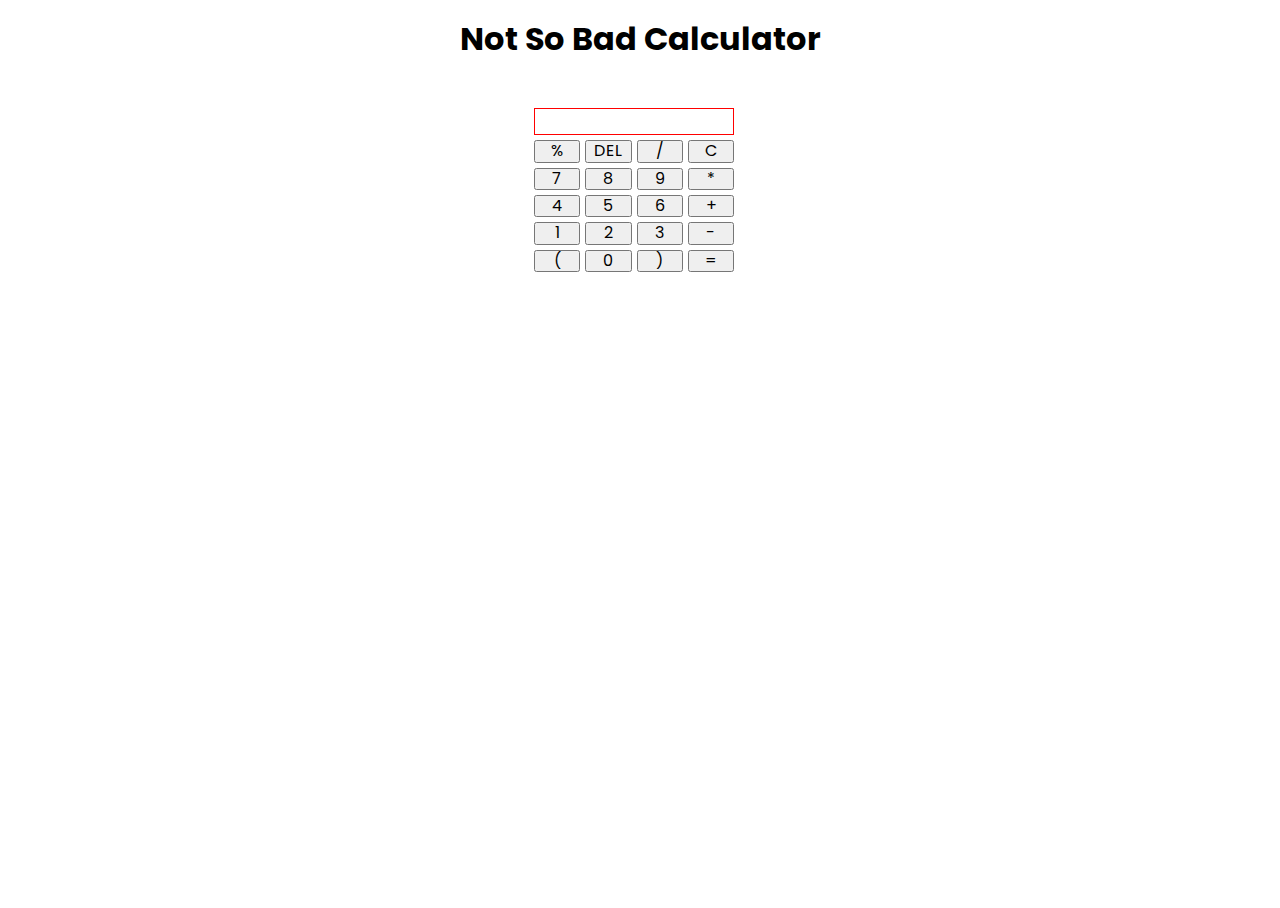
==== simple-calculator/index.html @ d1665dd5 "calculator" ====
<!DOCTYPE html>
<html lang="en">
	<head>
    	<meta charset="utf-8">
    	<meta name="description" content="Not so great calculator">
    	<meta name="keywords" content="calculator, bad, numbers">

		<title>Not So Great Calculator</title>

		<!-- external CSS link -->
		<link rel="stylesheet" href="css/normalize.css">
		<link rel="stylesheet" href="css/style.css">
	</head>
	<body>
		<h1 class="header">Not So Bad Calculator</h1>
		
		<div class=" calculator-width" >
		<p class="screen" id="screen"></p>
		<ul class="row">
			<button>%</button>
			<button>DEL</button>
			<button>/</button>
			<button>C</button>
			<button>7</button>
			<button>8</button>
			<button>9</button>
			<button>*</button>
			<button>4</button>
			<button>5</button>
			<button>6</button>
			<button>+</button>
			<button>1</button>
			<button>2</button>
			<button>3</button>
			<button>-</button>
			<button>(</button>
			<button>0</button>
			<button>)</button>
			<button>=</button>
		</ul>
	</div>
		<!-- <h2>Result: <span id="placeToPutResult"></span></h2> -->


		<script type="text/javascript" src="js/main.js"></script>
	</body>
</html>
---- simple-calculator/css/style.css ----
@import url('https://fonts.googleapis.com/css2?family=Poppins:wght@100;200;400;500&display=swap');
*{
  padding: 0;
  margin: 0;
  
}

body{
  position: relative;
  font-family: 'Poppins', sans-serif;
}
.header{
  text-align: center;
}
.calculator-width{
  /* border: 2px solid black; */
  align-self: center;
  width: 500px;
  height: 800px;
  margin-left: 30% ;
}
.screen{
  margin: 10% 30% 5px;
  
  height: 25px;
  border: 1px solid red;
}
.row{
  list-style-type: none;
  display: grid;
  grid-template-columns: repeat(4,1fr);
  grid-row: 4;
  gap: 5px;
  /* position: absolute; */
  margin: 5px 30% 30% 30%;
}
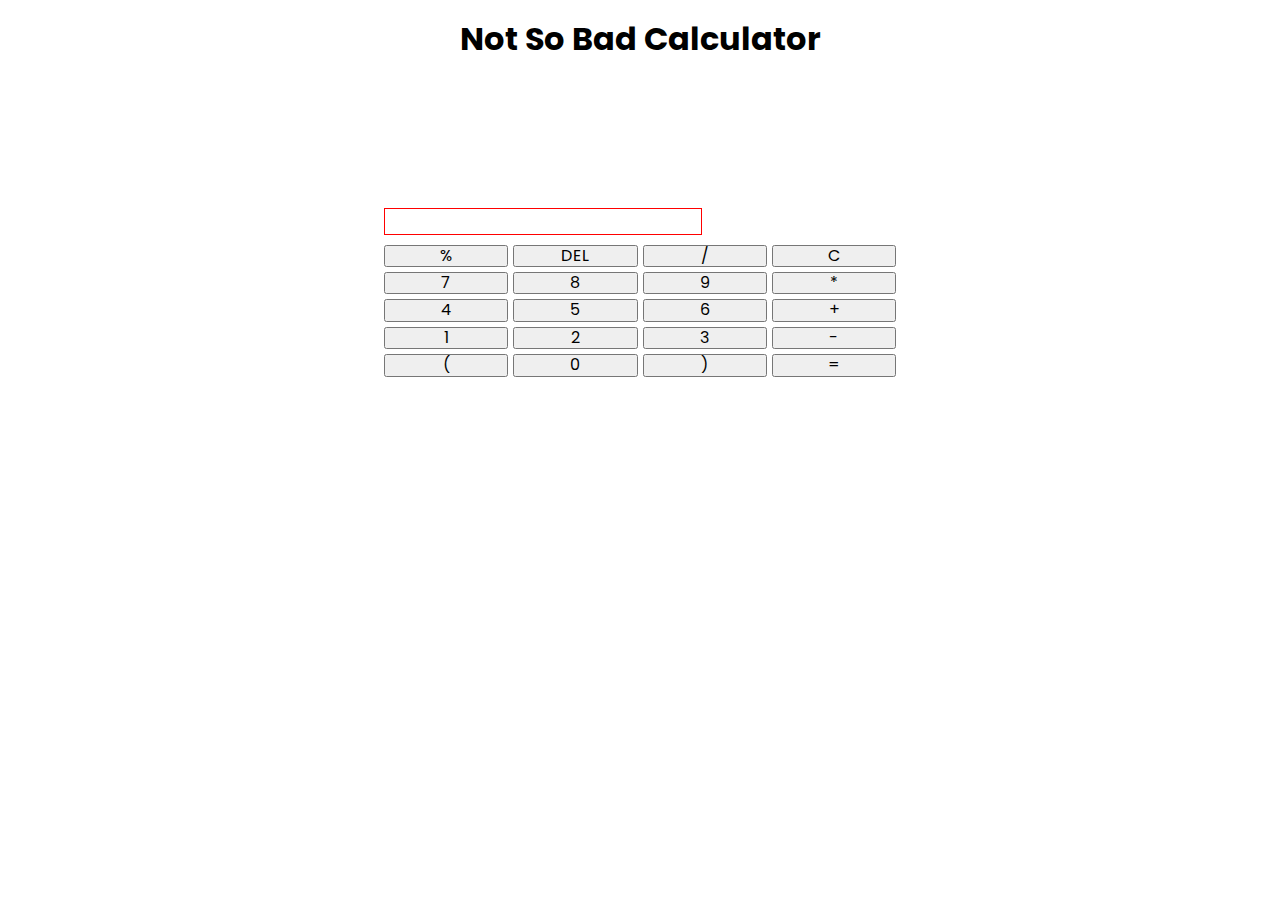
==== commit 74b730fd: "Update index.html" ====
--- a/simple-calculator/index.html
+++ b/simple-calculator/index.html
@@ -5,7 +5,7 @@
     	<meta name="description" content="Not so great calculator">
     	<meta name="keywords" content="calculator, bad, numbers">
 
-		<title>Not So Great Calculator</title>
+		<title>Not So Bad Calculatorr</title>
 
 		<!-- external CSS link -->
 		<link rel="stylesheet" href="css/normalize.css">
@@ -14,9 +14,9 @@
 	<body>
 		<h1 class="header">Not So Bad Calculator</h1>
 		
-		<div class=" calculator-width" >
-		<p class="screen" id="screen"></p>
-		<ul class="row">
+		<div class=" calculator-grid">
+		<input type="text" name ="screen" class="screen" id="screen">
+		<div class="row">
 			<button>%</button>
 			<button>DEL</button>
 			<button>/</button>
@@ -37,9 +37,9 @@
 			<button>0</button>
 			<button>)</button>
 			<button>=</button>
-		</ul>
+		</div>
 	</div>
-		<!-- <h2>Result: <span id="placeToPutResult"></span></h2> -->
+		
 
 
 		<script type="text/javascript" src="js/main.js"></script>
